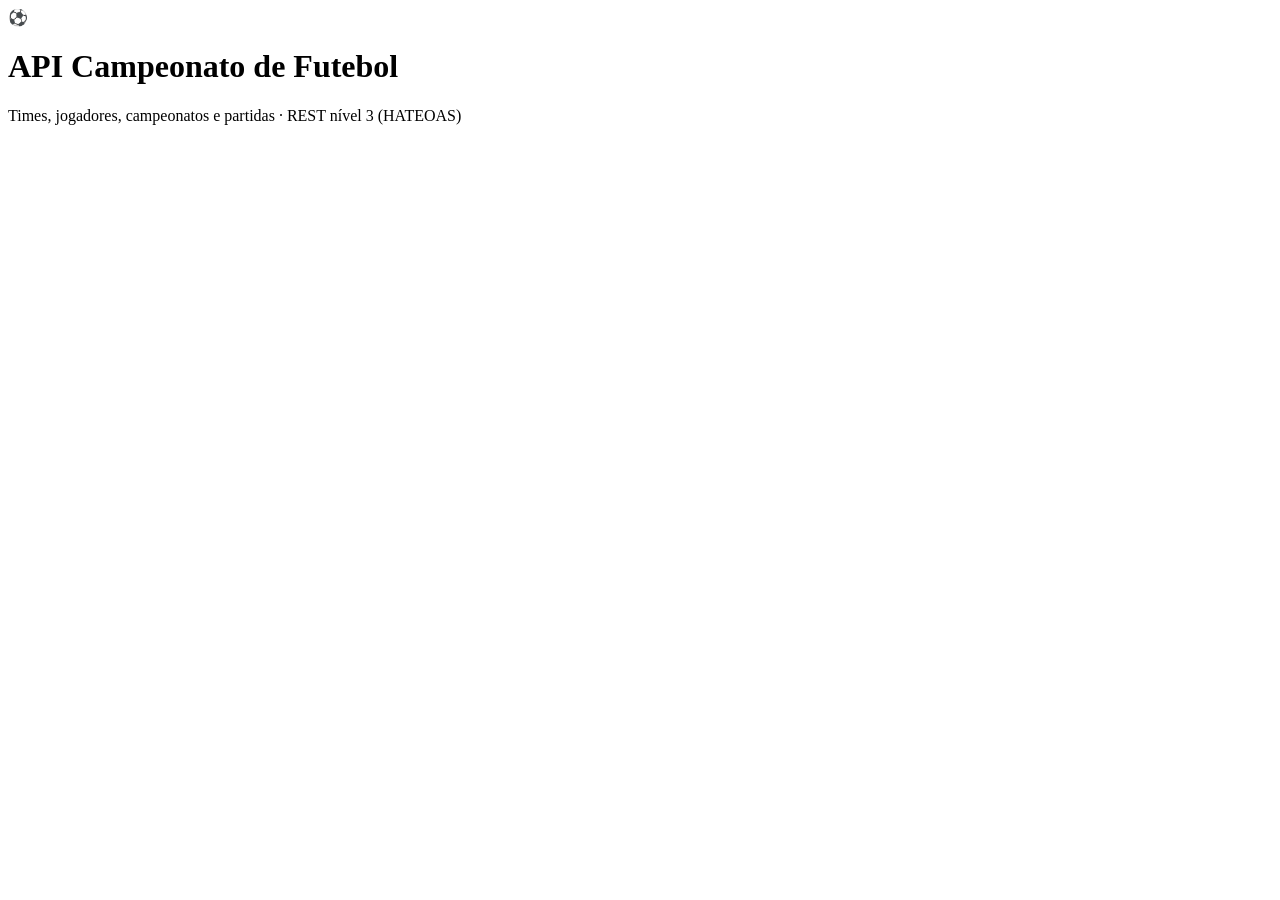
==== api-futebol/src/main/resources/static/swagger-custom.html @ d9d67ad1 "Parte 1: ESTADIO, HATEOAS, README E POSTMAN" ====
<!DOCTYPE html>
<html lang="pt-BR">
<head>
    <meta charset="UTF-8">
    <meta name="viewport" content="width=device-width, initial-scale=1">
    <title>API Campeonato de Futebol - Documentação</title>
    <link rel="icon" href="data:image/svg+xml,<svg xmlns=%22http://www.w3.org/2000/svg%22 viewBox=%220 0 100 100%22><text y=%22.9em%22 font-size=%2290%22>⚽</text></svg>">
    <!-- CSS padrão do Swagger UI (servido pelo springdoc) -->
    <link rel="stylesheet" href="/swagger-ui/swagger-ui.css">
    <!-- NOSSO CSS customizado: carregado depois, então sobrescreve o padrão -->
    <link rel="stylesheet" href="/swagger-custom.css">
</head>
<body>
    <header class="hero">
        <div class="hero-bola">⚽</div>
        <div>
            <h1>API Campeonato de Futebol</h1>
            <p>Times, jogadores, campeonatos e partidas &middot; REST nível 3 (HATEOAS)</p>
        </div>
    </header>

    <div id="swagger-ui"></div>

    <script src="/swagger-ui/swagger-ui-bundle.js"></script>
    <script src="/swagger-ui/swagger-ui-standalone-preset.js"></script>
    <script>
        window.onload = function () {
            window.ui = SwaggerUIBundle({
                url: "/v3/api-docs",
                dom_id: "#swagger-ui",
                deepLinking: true,
                docExpansion: "none",
                filter: true,
                displayRequestDuration: true,
                defaultModelsExpandDepth: 0,
                presets: [SwaggerUIBundle.presets.apis, SwaggerUIStandalonePreset],
                layout: "BaseLayout",
                // Proteção extra: o Swagger envia "sort=string" por padrão. Aqui removemos esse valor falso.
                requestInterceptor: function (req) {
                    try {
                        var url = new URL(req.url);
                        var valores = url.searchParams.getAll("sort").filter(function (v) { return v !== "string"; });
                        url.searchParams.delete("sort");
                        valores.forEach(function (v) { url.searchParams.append("sort", v); });
                        req.url = url.toString();
                    } catch (e) { /* ignora */ }
                    return req;
                }
            });
        };
    </script>
</body>
</html>
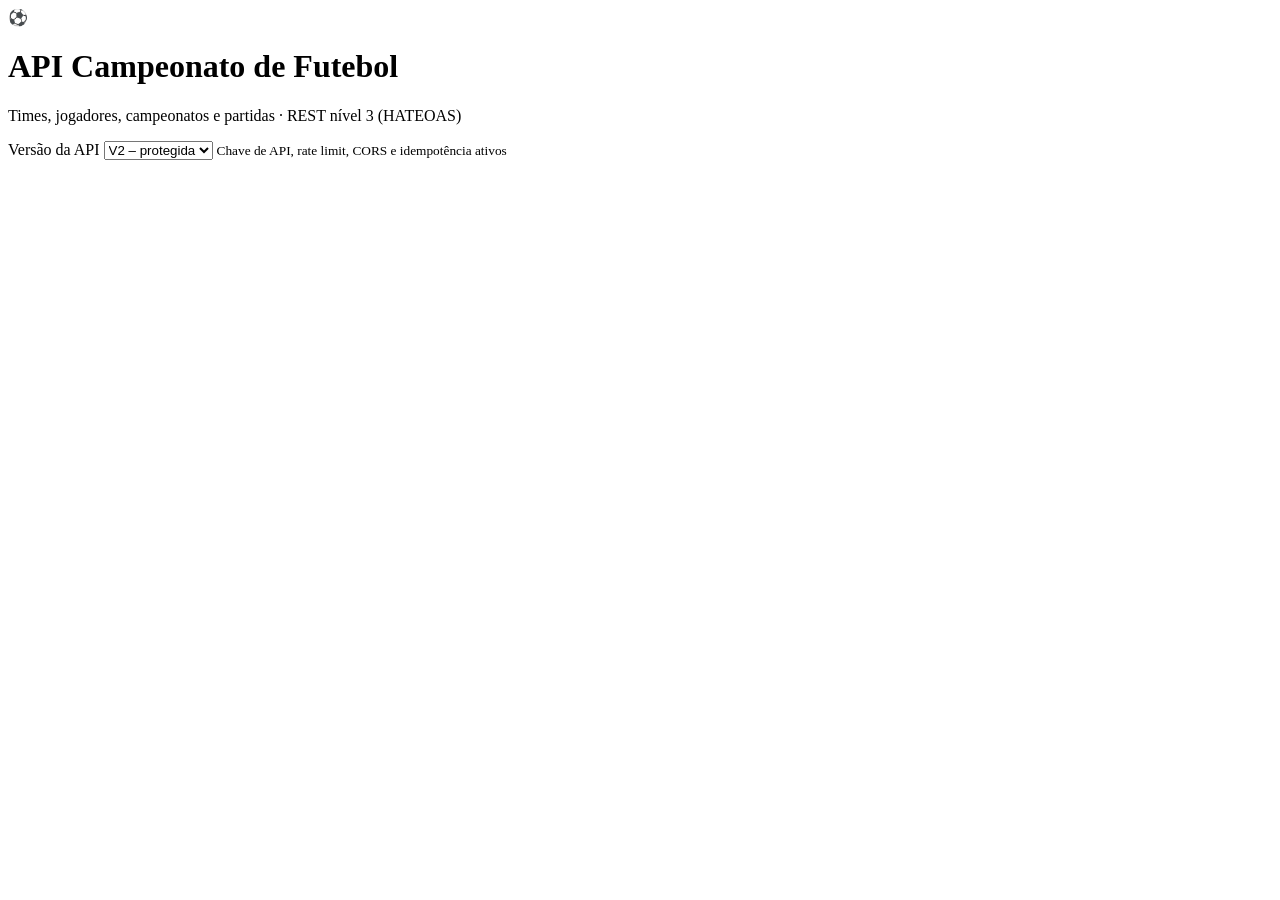
==== commit f680ba8f: "Etapa 5: padrao sem header passa a ser v2 e menu V1/V2 no cabecalho do Swagger Co-Authored-By: Claud" ====
--- a/api-futebol/src/main/resources/static/swagger-custom.html
+++ b/api-futebol/src/main/resources/static/swagger-custom.html
@@ -17,6 +17,15 @@
             <h1>API Campeonato de Futebol</h1>
             <p>Times, jogadores, campeonatos e partidas &middot; REST nível 3 (HATEOAS)</p>
         </div>
+        <!-- Menu de versão: o valor escolhido é enviado no header X-API-Version em todas as requisições do Swagger -->
+        <div class="versao-box">
+            <label for="versao-api">Versão da API</label>
+            <select id="versao-api">
+                <option value="1">V1 &ndash; original</option>
+                <option value="2" selected>V2 &ndash; protegida</option>
+            </select>
+            <small id="versao-dica"></small>
+        </div>
     </header>
 
     <div id="swagger-ui"></div>
@@ -24,11 +33,38 @@
     <script src="/swagger-ui/swagger-ui-bundle.js"></script>
     <script src="/swagger-ui/swagger-ui-standalone-preset.js"></script>
     <script>
+        // ----- Menu de versão (V1/V2). Padrão: V2. A escolha fica salva na aba (sessionStorage). -----
+        var seletorVersao = document.getElementById("versao-api");
+        var dicaVersao = document.getElementById("versao-dica");
+
+        function versaoSalva() {
+            try {
+                var v = sessionStorage.getItem("versaoApi");
+                return (v === "1" || v === "2") ? v : "2";
+            } catch (e) { return "2"; } // sem sessionStorage: usa o padrão V2
+        }
+
+        function atualizarDica() {
+            var v1 = seletorVersao.value === "1";
+            dicaVersao.textContent = v1
+                ? "Original: sem chave de API, rate limit, CORS e idempotência"
+                : "Chave de API, rate limit, CORS e idempotência ativos";
+            seletorVersao.classList.toggle("versao-v1", v1);
+        }
+
+        seletorVersao.value = versaoSalva();
+        atualizarDica();
+        seletorVersao.addEventListener("change", function () {
+            try { sessionStorage.setItem("versaoApi", seletorVersao.value); } catch (e) { /* ignora */ }
+            atualizarDica();
+        });
+
         window.onload = function () {
             window.ui = SwaggerUIBundle({
                 url: "/v3/api-docs",
                 dom_id: "#swagger-ui",
                 deepLinking: true,
+                persistAuthorization: true, // mantém a chave digitada no Authorize ao recarregar
                 docExpansion: "none",
                 filter: true,
                 displayRequestDuration: true,
@@ -39,6 +75,10 @@
                 requestInterceptor: function (req) {
                     try {
                         var url = new URL(req.url);
+                        // Envia a versão escolhida no menu (não vale para o carregamento do /v3/api-docs)
+                        if (!url.pathname.startsWith("/v3/api-docs")) {
+                            req.headers["X-API-Version"] = seletorVersao.value;
+                        }
                         var valores = url.searchParams.getAll("sort").filter(function (v) { return v !== "string"; });
                         url.searchParams.delete("sort");
                         valores.forEach(function (v) { url.searchParams.append("sort", v); });
